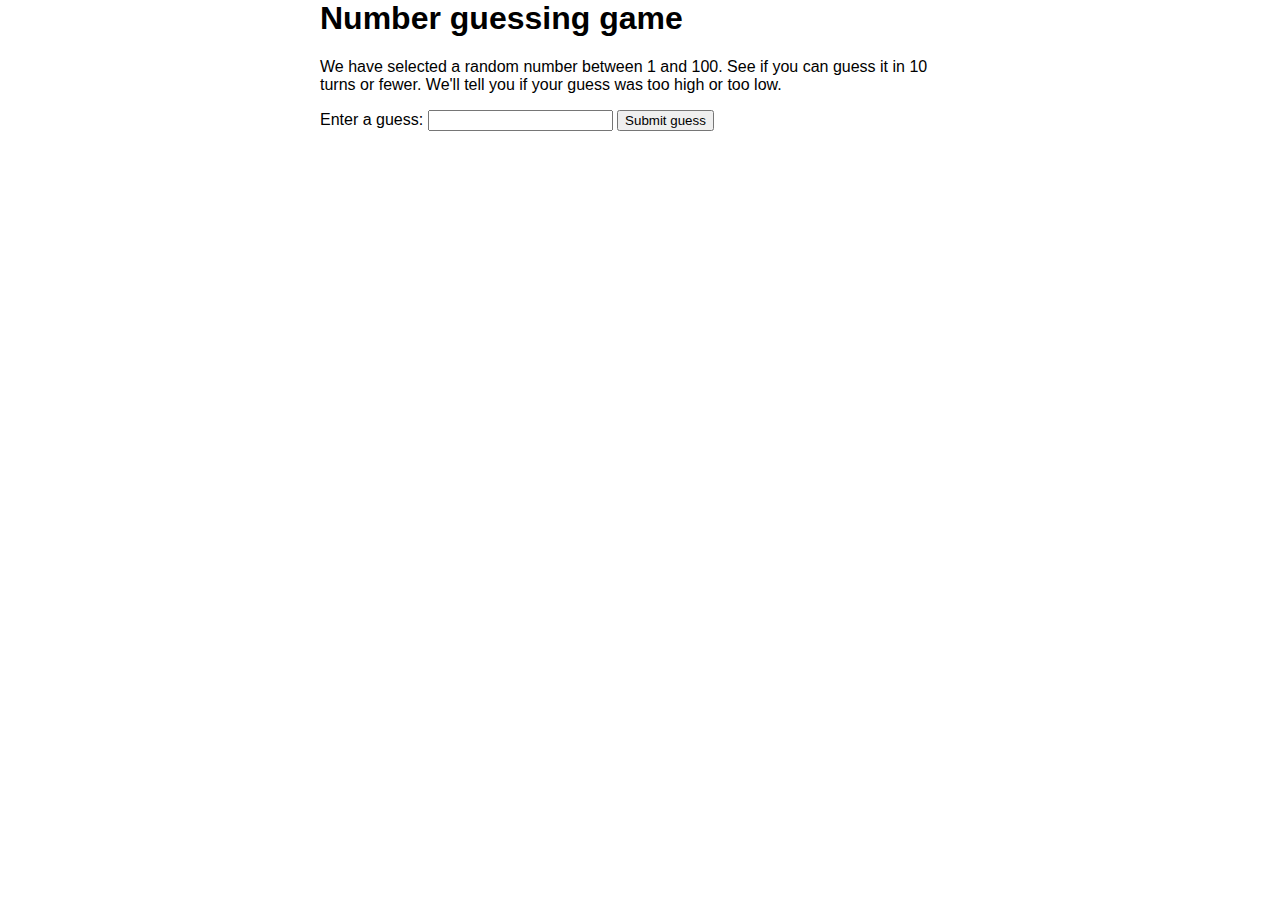
==== guess.html @ 71725659 "first commit" ====
<html>
  <head>
    <meta charset="utf-8">

    <title>Number guessing game</title>

    <style>
      html {
        font-family: sans-serif;
      }

      body {
        width: 50%;
        max-width: 800px;
        min-width: 480px;
        margin: 0 auto;
      }

      .lastResult {
        color: white;
        padding: 3px;
      }
    </style>
  </head>

  <body>
    <h1>Number guessing game</h1>

    <p>We have selected a random number between 1 and 100. See if you can guess it in 10 turns or fewer. We'll tell you if your guess was too high or too low.</p>

    <div class="form">
      <label for="guessField">Enter a guess: </label>
      <input type="text" id="guessField" class="guessField">
      <input type="submit" value="Submit guess" class="guessSubmit">
    </div>

    <div class="resultParas">
      <p class="guesses"></p>
      <p class="lastResult"></p>
      <p class="lowOrHi"></p>
    </div>

    <script>

let randomNumber = Math.floor(Math.random() * 100) + 1; 
const guesses = document.querySelector('.guesses'); 
const lastResult = document.querySelector('.lastResult'); 
const lowOrHi = document.querySelector('.lowOrHi'); 
const guessSubmit = document.querySelector('.guessSubmit'); 
const guessField = document.querySelector('.guessField'); 
let guessCount = 1; 
let resetButton;
function checkGuess() { 
let userGuess = Number(guessField.value); 
if (guessCount === 1) { 
guesses.textContent = 'Previous guesses: '; 
} 
guesses.textContent += userGuess + ' '; 
if (userGuess === randomNumber) { 
lastResult.textContent = 'Congratulations! You got it right!';
lastResult.style.backgroundColor = 'green'; 
lowOrHi.textContent = ''; 
setGameOver(); 
} else if (guessCount === 10) { 
lastResult.textContent = '!!!GAME OVER!!!'; 
setGameOver(); 
} else { 
lastResult.textContent = 'Wrong!'; 
lastResult.style.backgroundColor = 'red'; 
if(userGuess < randomNumber) {
 lowOrHi.textContent = 'Last guess was too low!'; 
} else if(userGuess > randomNumber) { 
lowOrHi.textContent = 'Last guess was too high!'; 
} 
} 
guessCount++;
guessField.value = '';
guessField.focus(); 
}
guessSubmit.addEventListener('click', checkGuess);
function setGameOver() { 
guessField.disabled = true; 
guessSubmit.disabled = true; 
resetButton = document.createElement('button'); 
resetButton.textContent = 'Start new game'; 
document.body.append(resetButton); 
resetButton.addEventListener('click', resetGame); 
}
function resetGame() { 
guessCount = 1;
const resetParas = document.querySelectorAll('.resultParas p'); 
for (let i = 0 ; i < resetParas.length ; i++) { 
resetParas[i].textContent = ''; 
} 
resetButton.parentNode.removeChild(resetButton); 
guessField.disabled = false; 
guessSubmit.disabled = false; 
guessField.value = ''; 
guessField.focus(); 
lastResult.style.backgroundColor = 'white'; 
randomNumber = Math.floor(Math.random() * 100) + 1; 
}

    </script>
  </body>
</html>
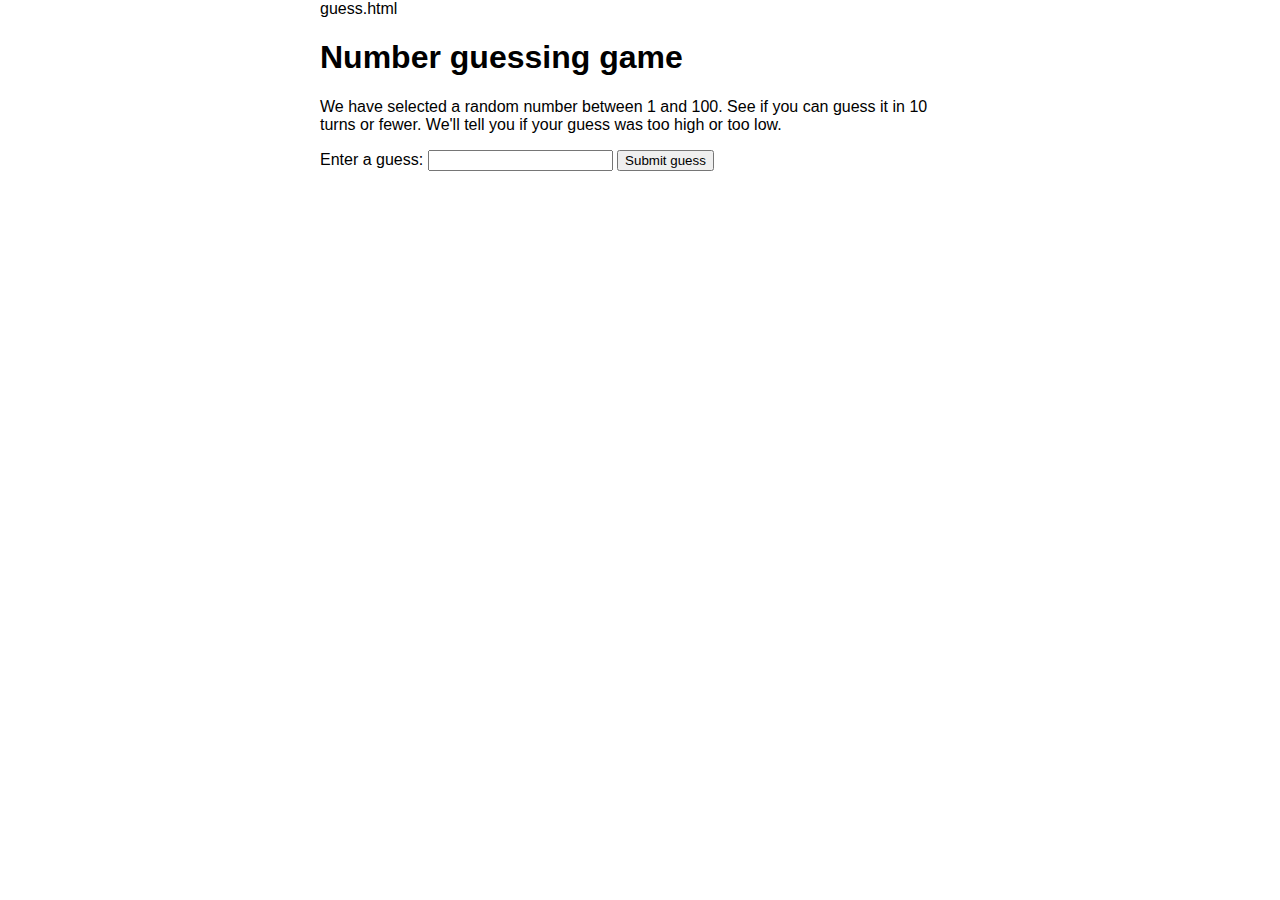
==== commit cf2a7884: "4th commit" ====
--- a/guess.html
+++ b/guess.html
@@ -1,3 +1,5 @@
+guess.html
+<!DOCTYPE html>
 <html>
   <head>
     <meta charset="utf-8">
@@ -103,4 +105,4 @@
 
     </script>
   </body>
-</html>+</html>
